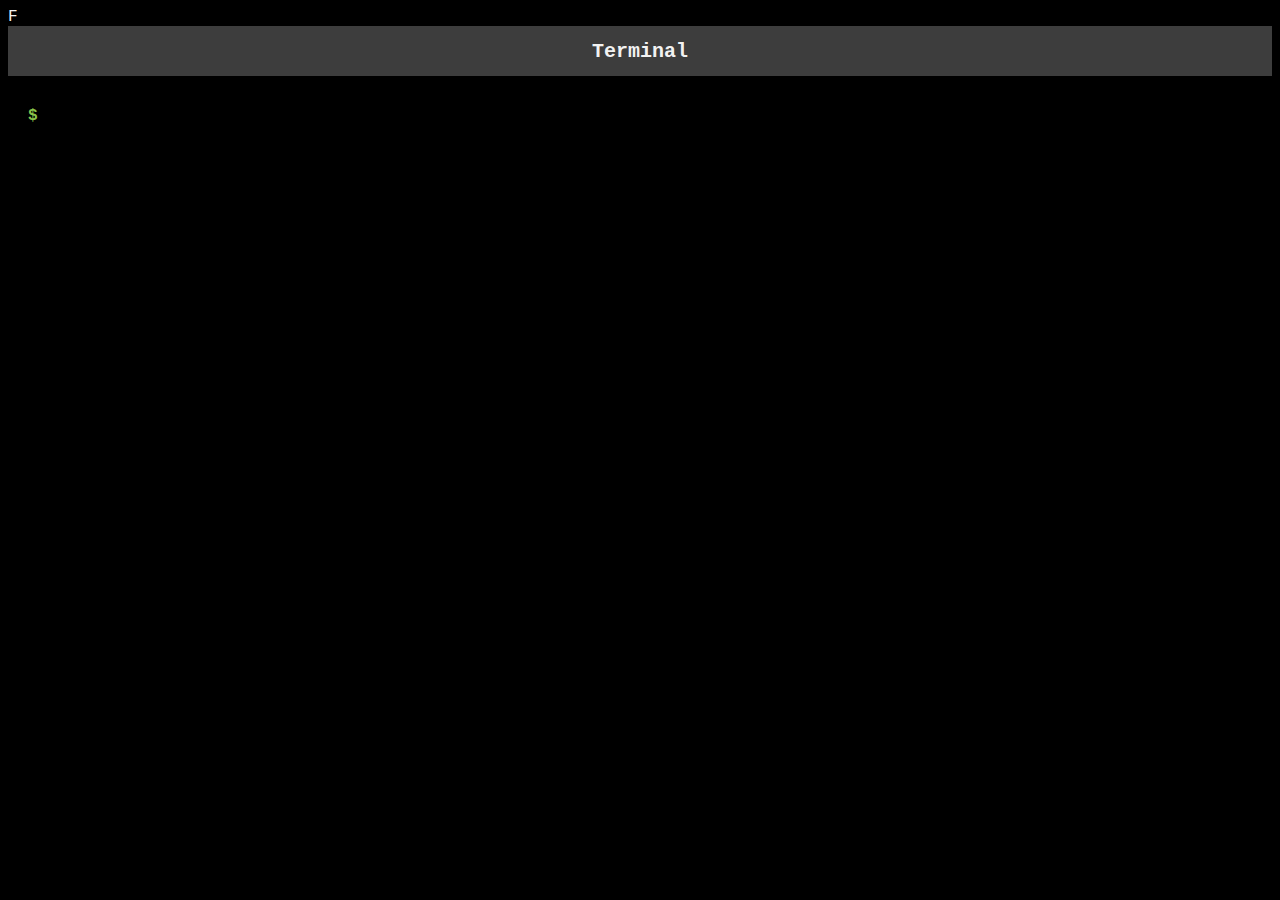
==== index.html @ 2ec41e73 "ad" ====
<!DOCTYPE html>
<html>
<head>
<title>Terminal</title>
<link rel="stylesheet" href="style.css">
</head>
<body>
<!-- <div class="terminal"> -->F
<div class="terminal-header">
<h1>Terminal</h1>
</div>
<div class="terminal-body">
<div class="output-container" id="output-container"></div>
<div class="input-container">
<span class="prompt">$</span>
<input type="text" id="input" autofocus class="input">
</div>
</div>
<!-- </div> -->

<script src="script.js"></script>
</body>
</html>
---- style.css ----
body {
	background-color: black;
	color: #f2f2f2;
	font-family: 'Courier New', Courier, monospace;
}

/* .terminal {
	background-color: #292b2f;
	border-radius: 5px;
	box-shadow: 0 0 10px rgba(255, 255, 255, 0.1);
	color: #f2f2f2;
	height: 500px;
	margin: 100px auto;
	overflow: hidden;
	width: 800px;
} */

.terminal-header {
	align-items: center;
	background-color: #3d3d3d;
	display: flex;
	height: 50px;
	justify-content: center;
	padding: 0 20px;
}

.terminal-header h1 {
	font-size: 20px;
	margin: 0;
}

.terminal-body {
	display: flex;
	flex-direction: column;
	height: 100%;
	padding: 20px;
}

.input-container {
	display: flex;
	align-items: center;
	margin-top: auto;
}

.prompt {
	color: #8bc34a;
	font-weight: bold;
	margin-right: 10px;
}

.input {
	background-color: transparent;
	border: none;
	color: #f2f2f2;
	font-family: 'Courier New', Courier, monospace;
	font-size: 16px;
	outline: none;
	width: 100%;
}

.input:focus {
	outline: none;
}

.output-container {
	flex: 1;
	margin-bottom: 10px;
	max-height: calc(100vh - 150px);
	overflow-y: auto;
  }
  

.output {
	color: #f2f2f2;
	margin: 0;
	white-space: pre-wrap;
}

.output p {
	margin: 0;
}
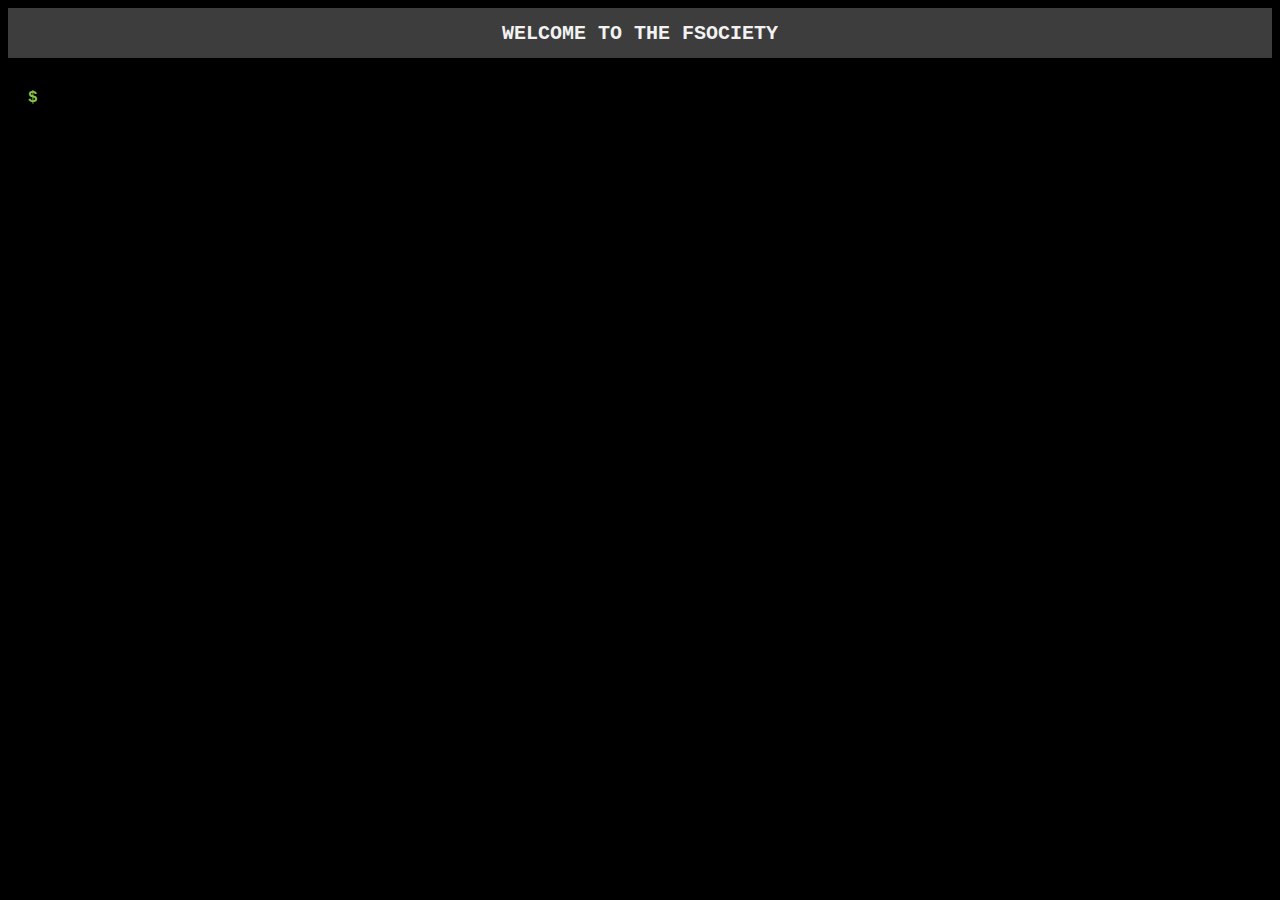
==== commit c7c1efe4: "format" ====
--- a/index.html
+++ b/index.html
@@ -1,24 +1,26 @@
 <!DOCTYPE html>
 <html>
+
 <head>
-<title>Terminal</title>
-<link rel="stylesheet" href="style.css">
+    <title>Terminal</title>
+    <link rel="stylesheet" href="style.css">
 </head>
+
 <body>
-<!-- <div class="terminal"> -->F
-<div class="terminal-header">
-<h1>Terminal</h1>
-</div>
-<div class="terminal-body">
-<div class="output-container" id="output-container"></div>
-<div class="input-container">
-<span class="prompt">$</span>
-<input type="text" id="input" autofocus class="input">
-</div>
-</div>
-<!-- </div> -->
+    <!-- <div class="terminal"> -->
+    <div class="terminal-header">
+        <h1>WELCOME TO THE FSOCIETY</h1>
+    </div>
+    <div class="terminal-body">
+        <div class="output-container" id="output-container"></div>
+        <div class="input-container">
+            <span class="prompt">$</span>
+            <input type="text" id="input" autofocus class="input">
+        </div>
+    </div>
+    <!-- </div> -->
 
-<script src="script.js"></script>
+    <script src="script.js"></script>
 </body>
-</html>
 
+</html>--- a/style.css
+++ b/style.css
@@ -67,8 +67,8 @@
 	margin-bottom: 10px;
 	max-height: calc(100vh - 150px);
 	overflow-y: auto;
-  }
-  
+}
+
 
 .output {
 	color: #f2f2f2;
@@ -78,4 +78,4 @@
 
 .output p {
 	margin: 0;
-}
+}